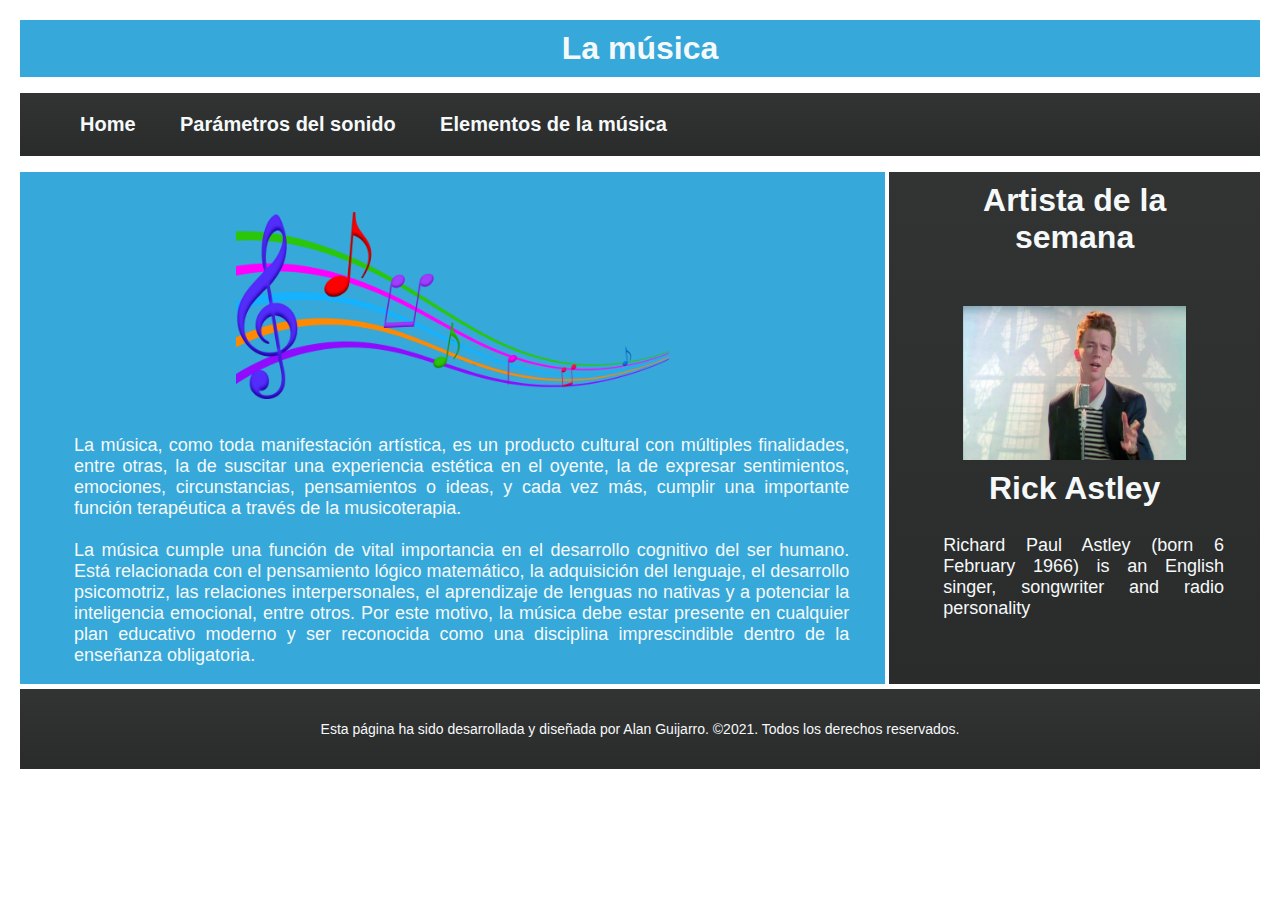
==== index.html @ 2eef7f76 "Proyecto" ====
<!DOCTYPE html>
<html lang="en">

<head>
    <meta charset="UTF-8">
    <title>Proyecto Página</title>
    <link rel="stylesheet" href="/assets/css/styles.css">
    <link rel="stylesheet" href="/assets/css/mediaqueries.css">
    <script src="/assets/js/responsive-menu.js"></script>
</head>

<body>
    <div class="caja">

        <header>
            <h1>La música</h1>
        </header>
        <nav id="menuicono">
            <img src="/assets/img/588a64c6d06f6719692a2d0c.png" width="40" height="40" id="menu-img">
        </nav>
        <nav id="menuprincipal">
            <div>
            <ul>
                <li><a href="/index.html">Home</a></li>
                <li><a href="/paginas auxiliares/params.html">Parámetros del sonido</a></li>
                <li><a href="/paginas auxiliares/elems.html">Elementos de la música</a></li>
            </ul>
        </div>
        </nav>

    <div class="contenido">
        <article>
            
            <img class="img-content" src="assets/img/R.png" width="50%" >
            <br/>
            <br/>   
            <p>
                La música, como toda manifestación artística, es un producto cultural con múltiples finalidades, entre otras, la
                de suscitar una experiencia estética en el oyente, la de expresar sentimientos, emociones, circunstancias,
                pensamientos o ideas, y cada vez más, cumplir una importante función terapéutica a través de la musicoterapia.
                </br></br>
                La música cumple una función de vital importancia en el desarrollo cognitivo del ser humano. Está relacionada
                con el pensamiento lógico matemático, la adquisición del lenguaje, el desarrollo psicomotriz, las relaciones
                interpersonales, el aprendizaje de lenguas no nativas y a potenciar la inteligencia emocional, entre otros. Por
                este motivo, la música debe estar presente en cualquier plan educativo moderno y ser reconocida como una
                disciplina imprescindible dentro de la enseñanza obligatoria.
            </p>
        </article>

        <aside>
            <h1>Artista de la semana</h1>
            <img class="img-content" src="assets/img/rick.png" width="60%" height="30%" >
            <h1>Rick Astley</h1>
        </br>
            <p>Richard Paul Astley (born 6 February 1966) is an English singer, songwriter and radio personality</p>
        </aside>
    </div>
    <footer>Esta página ha sido desarrollada y diseñada por Alan Guijarro. ©2021. Todos los derechos reservados.</footer>
    </div>
</body>
</html>
---- assets/css/styles.css ----
*{
    color: #f5f9fa;
}

aside, footer{
    background: linear-gradient(#323333, #2a2b2b);

}
header,article{
    background-color: hsl(198,68%,53%);
}

#menuicono{
    background: linear-gradient(#323333, #2a2b2b);

    margin: 10px 10px 10px 0px;
}

#menuprincipal{
    background: linear-gradient(#323333, #2a2b2b);
    display: block;
}
ul{
    background: transparent;

}
a{
    background: transparent;

}

#menuprincipal>div {
    max-width: 960px;
}

#menuprincipal li {
    display: inline-block;
}

#menuprincipal a {
    font: bold 20px Arial, sans-serif;
    color: #f5f9fa;
    text-decoration: none;
}
#menuicono {
    display: none;
    width: 100%;
}
h1 {
    font-family: -apple-system, BlinkMacSystemFont, 'Segoe UI', Roboto, Oxygen, Ubuntu, Cantarell, 'Open Sans', 'Helvetica Neue', sans-serif;
    display: block;
    font-size: 2em;
    margin-left: 0.67em;
    margin-right: 0.67em;
    margin-top: 0;
    margin-bottom: 0;
    font-weight: bold;
}

p {

    display: block;
    font-size: 18px;
    margin-right: 2em;
    margin-left: 3em;
    margin-top: 0;
    text-align: justify;
}

strong {
    font-weight: bold;
}

em {
    font-style: italic;
}

h2 {
    font-family: -apple-system, BlinkMacSystemFont, 'Segoe UI', Roboto, Oxygen, Ubuntu, Cantarell, 'Open Sans', 'Helvetica Neue', sans-serif;
}

body {
    margin: 20px;
}

table, th, td {
    border: 1px solid black;
  }
li {
    flex-grow: 1;
}

a {
    display: block;
    padding: 1em;
    text-align: center;
    text-decoration: none;
    color: #323333;
    transition: all 500ms ease;
}

a:hover {
    color: #323333;
    background-color: #f5f9fa;
}

.img-content {
    padding-top: 40px;
    display: block;
    margin-left: auto;
    margin-right: auto;
}

/* SECCIONES*/
.caja{
    font-family: Arial, Helvetica, sans-serif;
}

h1{
    padding: 10px;
    text-align: center;
}

header{
    text-align: center;
}
footer{
    width: 100% ;
    padding: 2rem 0;
    display: block;
    color: #f5f9fa;
    text-align: center;
    font-family: 'Montserrat', sans-serif;
    font-size: 14px;
}
.contenido{
    display: flex;
    width: 100%;
}
iframe{
    display: block;
    margin-left: auto;
    margin-right: auto;
    margin-top: 20px;
}
article{
    margin-right: 4px;
    flex-basis: 70%;
}
aside {
    flex-basis: 30%;

}
footer{
    margin-top: 5px;
}

strong {
    stroke-width: 0.5em;
}

#param, table{
    margin: 0px auto;
    text-align: center;
}
.article-secondary{
    flex-basis: 100%;
}
#leyenda{
    margin-left: 27%;
}
---- assets/css/mediaqueries.css ----
@media (max-width: 1120px) {
    a{
        font-size: large;
    }
    article h1 {
        margin-bottom: 0px;
    }
}

@media (max-width: 550px) {
}

@media (max-width: 720px) {
    
    aside {
        width: 90%;
    }
    #menuprincipal {
        display: none;
        width: 100%;
        height: 100%;
        padding: 0%;
    }
    #menuprincipal li {
        width: 100%;
        display: block;
        margin-right: 0px;
        text-align: center;
    }    
    #menuicono {
        display: block;
    }
    .img-content {
        width: 40%;
        height: 10%;
    }
    /*
    #cabeceralogo>div {
        text-align: center;
    }
    #cabeceralogo h1 {
        font: bold 46px Arial, sans-serif;
    }

    .seccionpie {
        width: 94%;
        text-align: center;
    }
    #cabeceralogo>div {
        text-align: center;
    }*/
}
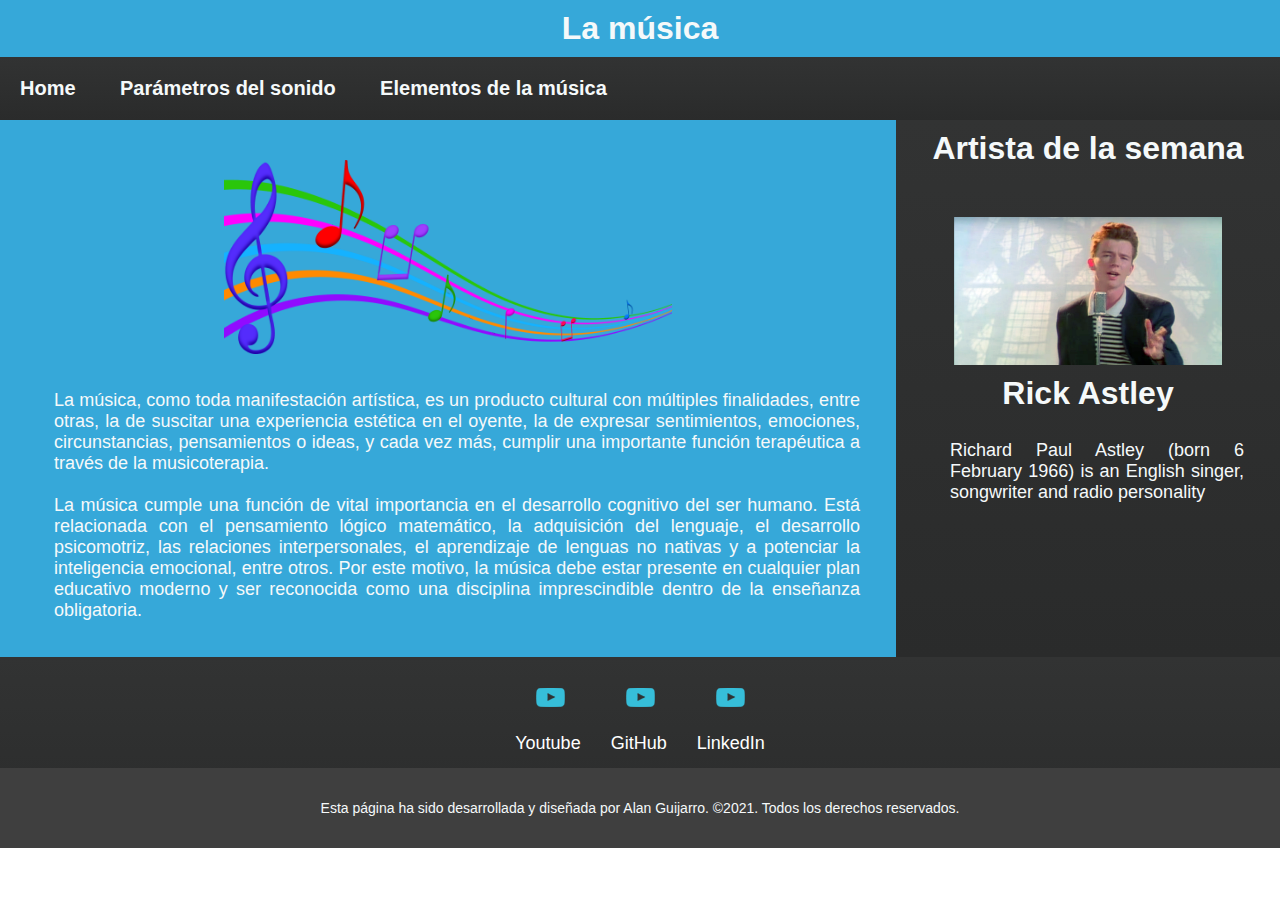
==== commit 80f2b055: "css" ====
--- a/index.html
+++ b/index.html
@@ -28,34 +28,60 @@
         </div>
         </nav>
 
-    <div class="contenido">
-        <article>
+        <div class="contenido">
+            <article>
+                
+                <img class="img-content" src="assets/img/R.png" width="50%" >
+                <br/>
+                <br/>   
+                <p>
+                    La música, como toda manifestación artística, es un producto cultural con múltiples finalidades, entre otras, la
+                    de suscitar una experiencia estética en el oyente, la de expresar sentimientos, emociones, circunstancias,
+                    pensamientos o ideas, y cada vez más, cumplir una importante función terapéutica a través de la musicoterapia.
+                    </br></br>
+                    La música cumple una función de vital importancia en el desarrollo cognitivo del ser humano. Está relacionada
+                    con el pensamiento lógico matemático, la adquisición del lenguaje, el desarrollo psicomotriz, las relaciones
+                    interpersonales, el aprendizaje de lenguas no nativas y a potenciar la inteligencia emocional, entre otros. Por
+                    este motivo, la música debe estar presente en cualquier plan educativo moderno y ser reconocida como una
+                    disciplina imprescindible dentro de la enseñanza obligatoria.
+                </p>
+            </br>
+        </br>
+            </article>
+
+            <aside>
+                <h1>Artista de la semana</h1>
+                <img class="img-content" src="assets/img/rick.png" width="70%" height="35%" >
+                <h1>Rick Astley</h1>
+            </br>
+                <p>Richard Paul Astley (born 6 February 1966) is an English singer, songwriter and radio personality</p>
+            </aside>
+        </div>
+        <footer>
+            <div class="social-footer">
+                <div class="social">
+                    <ul>
+                        <li class="red-social"><a href="https://www.youtube.com/watch?v=dQw4w9WgXcQ"><img src="/assets/img/youtube.png"></a></li>
+                        <li class="red-social"><a href="https://github.com/AlanJuker"><img src="/assets/img/youtube.png"></a></li>
+                        <li class="red-social"><a href="https://www.linkedin.com/in/alan-guijarro-pomboza/"><img src="/assets/img/youtube.png"></a></li>
+                    </ul>
+                </div>
+                <br/>
+                <br/>
+            </div>
+
+            <div class="quick-links">
+                <ul>
+                    <li class="quick-items"><a >Youtube</a></li>
+                    <li class="quick-items"><a >GitHub</a></li>
+                    <li class="quick-items"><a >LinkedIn</a></li>
+                </ul>
+            </div>
             
-            <img class="img-content" src="assets/img/R.png" width="50%" >
-            <br/>
-            <br/>   
-            <p>
-                La música, como toda manifestación artística, es un producto cultural con múltiples finalidades, entre otras, la
-                de suscitar una experiencia estética en el oyente, la de expresar sentimientos, emociones, circunstancias,
-                pensamientos o ideas, y cada vez más, cumplir una importante función terapéutica a través de la musicoterapia.
-                </br></br>
-                La música cumple una función de vital importancia en el desarrollo cognitivo del ser humano. Está relacionada
-                con el pensamiento lógico matemático, la adquisición del lenguaje, el desarrollo psicomotriz, las relaciones
-                interpersonales, el aprendizaje de lenguas no nativas y a potenciar la inteligencia emocional, entre otros. Por
-                este motivo, la música debe estar presente en cualquier plan educativo moderno y ser reconocida como una
-                disciplina imprescindible dentro de la enseñanza obligatoria.
-            </p>
-        </article>
-
-        <aside>
-            <h1>Artista de la semana</h1>
-            <img class="img-content" src="assets/img/rick.png" width="60%" height="30%" >
-            <h1>Rick Astley</h1>
-        </br>
-            <p>Richard Paul Astley (born 6 February 1966) is an English singer, songwriter and radio personality</p>
-        </aside>
-    </div>
-    <footer>Esta página ha sido desarrollada y diseñada por Alan Guijarro. ©2021. Todos los derechos reservados.</footer>
+            <div class="footer-final">
+                Esta página ha sido desarrollada y diseñada por Alan Guijarro. ©2021. Todos los derechos reservados.
+            </div>
+        </footer>
     </div>
 </body>
 </html>--- a/assets/css/styles.css
+++ b/assets/css/styles.css
@@ -1,7 +1,9 @@
 *{
+    margin: 0;
+    padding:0;
+    box-sizing: border-box;
     color: #f5f9fa;
 }
-
 aside, footer{
     background: linear-gradient(#323333, #2a2b2b);
 
@@ -12,21 +14,19 @@
 
 #menuicono{
     background: linear-gradient(#323333, #2a2b2b);
-
-    margin: 10px 10px 10px 0px;
 }
 
 #menuprincipal{
     background: linear-gradient(#323333, #2a2b2b);
     display: block;
 }
-ul{
+nav ul {
+    background:transparent;
+    display: block;
+    list-style-type: disc;
+}
+nav a{
     background: transparent;
-
-}
-a{
-    background: transparent;
-
 }
 
 #menuprincipal>div {
@@ -79,18 +79,14 @@
     font-family: -apple-system, BlinkMacSystemFont, 'Segoe UI', Roboto, Oxygen, Ubuntu, Cantarell, 'Open Sans', 'Helvetica Neue', sans-serif;
 }
 
-body {
-    margin: 20px;
-}
-
 table, th, td {
     border: 1px solid black;
   }
-li {
+nav li {
     flex-grow: 1;
 }
 
-a {
+nav a {
     display: block;
     padding: 1em;
     text-align: center;
@@ -99,7 +95,7 @@
     transition: all 500ms ease;
 }
 
-a:hover {
+nav a:hover {
     color: #323333;
     background-color: #f5f9fa;
 }
@@ -111,7 +107,6 @@
     margin-right: auto;
 }
 
-/* SECCIONES*/
 .caja{
     font-family: Arial, Helvetica, sans-serif;
 }
@@ -123,15 +118,6 @@
 
 header{
     text-align: center;
-}
-footer{
-    width: 100% ;
-    padding: 2rem 0;
-    display: block;
-    color: #f5f9fa;
-    text-align: center;
-    font-family: 'Montserrat', sans-serif;
-    font-size: 14px;
 }
 .contenido{
     display: flex;
@@ -144,17 +130,12 @@
     margin-top: 20px;
 }
 article{
-    margin-right: 4px;
     flex-basis: 70%;
 }
 aside {
     flex-basis: 30%;
 
 }
-footer{
-    margin-top: 5px;
-}
-
 strong {
     stroke-width: 0.5em;
 }
@@ -167,5 +148,62 @@
     flex-basis: 100%;
 }
 #leyenda{
-    margin-left: 27%;
+    margin-left: 33%;
+}
+.social-footer{
+    margin: 0;
+    padding: 0;
+}
+.social{
+    display: flex;
+}
+.social ul{
+    display: flex;
+    padding: 20px;
+
+    height: 30px;
+    margin: auto;
+}
+.red-social{
+    list-style: none;
+
+}
+.red-social a{
+    padding: 10px 25px;
+    font-size: 35px;
+    color: hsl(198,68%,53%);
+}
+.quick-links{
+    display: flex;
+    width: 50%;
+    margin: auto;
+}
+.quick-links ul{
+    display: flex;
+    height: 35px;
+    margin: auto;
+}
+.quick-items a:hover{
+    color: hsl(198,68%,53%);
+}
+.quick-items{
+    list-style: none;
+}
+.quick-items a{
+    text-decoration: none;
+    padding: 0px 15px;
+    font-size: 18px;
+    color: white;
+    transition: all .25;
+}
+.footer-final{
+
+    width: 100% ;
+    padding: 2rem 0;
+    display: block;
+    color: #f5f9fa;
+    text-align: center;
+    font-family: 'Montserrat', sans-serif;
+    font-size: 14px;
+    background-color: #3f3f3f;
 }--- a/assets/css/mediaqueries.css
+++ b/assets/css/mediaqueries.css
@@ -7,11 +7,13 @@
     }
 }
 
-@media (max-width: 550px) {
+@media (max-width: 600px) {
 }
 
 @media (max-width: 720px) {
-    
+    p{
+        font-size: 14px;
+    }
     aside {
         width: 90%;
     }
@@ -32,21 +34,6 @@
     }
     .img-content {
         width: 40%;
-        height: 10%;
+        height: 15%;
     }
-    /*
-    #cabeceralogo>div {
-        text-align: center;
-    }
-    #cabeceralogo h1 {
-        font: bold 46px Arial, sans-serif;
-    }
-
-    .seccionpie {
-        width: 94%;
-        text-align: center;
-    }
-    #cabeceralogo>div {
-        text-align: center;
-    }*/
 }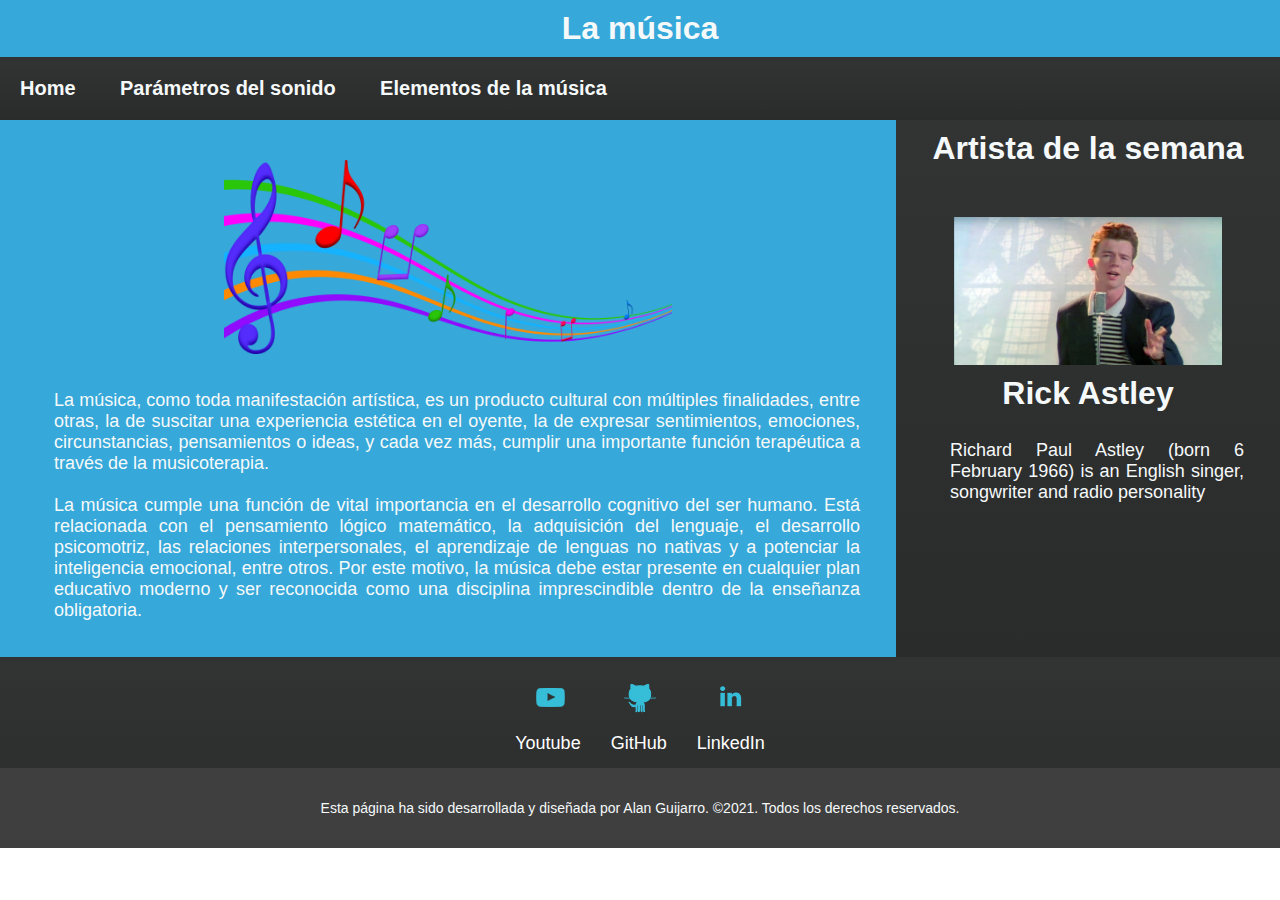
==== commit ba26846c: "social" ====
--- a/index.html
+++ b/index.html
@@ -62,8 +62,8 @@
                 <div class="social">
                     <ul>
                         <li class="red-social"><a href="https://www.youtube.com/watch?v=dQw4w9WgXcQ"><img src="/assets/img/youtube.png"></a></li>
-                        <li class="red-social"><a href="https://github.com/AlanJuker"><img src="/assets/img/youtube.png"></a></li>
-                        <li class="red-social"><a href="https://www.linkedin.com/in/alan-guijarro-pomboza/"><img src="/assets/img/youtube.png"></a></li>
+                        <li class="red-social"><a href="https://github.com/AlanJuker"><img src="/assets/img/github.png"></a></li>
+                        <li class="red-social"><a href="https://www.linkedin.com/in/alan-guijarro-pomboza/"><img src="/assets/img/linkedin.png"></a></li>
                     </ul>
                 </div>
                 <br/>
--- a/assets/css/mediaqueries.css
+++ b/assets/css/mediaqueries.css
@@ -8,6 +8,12 @@
 }
 
 @media (max-width: 600px) {
+    p{
+        font-size: 7px;
+    }
+    th{
+        font-size: 10px;
+    }
 }
 
 @media (max-width: 720px) {
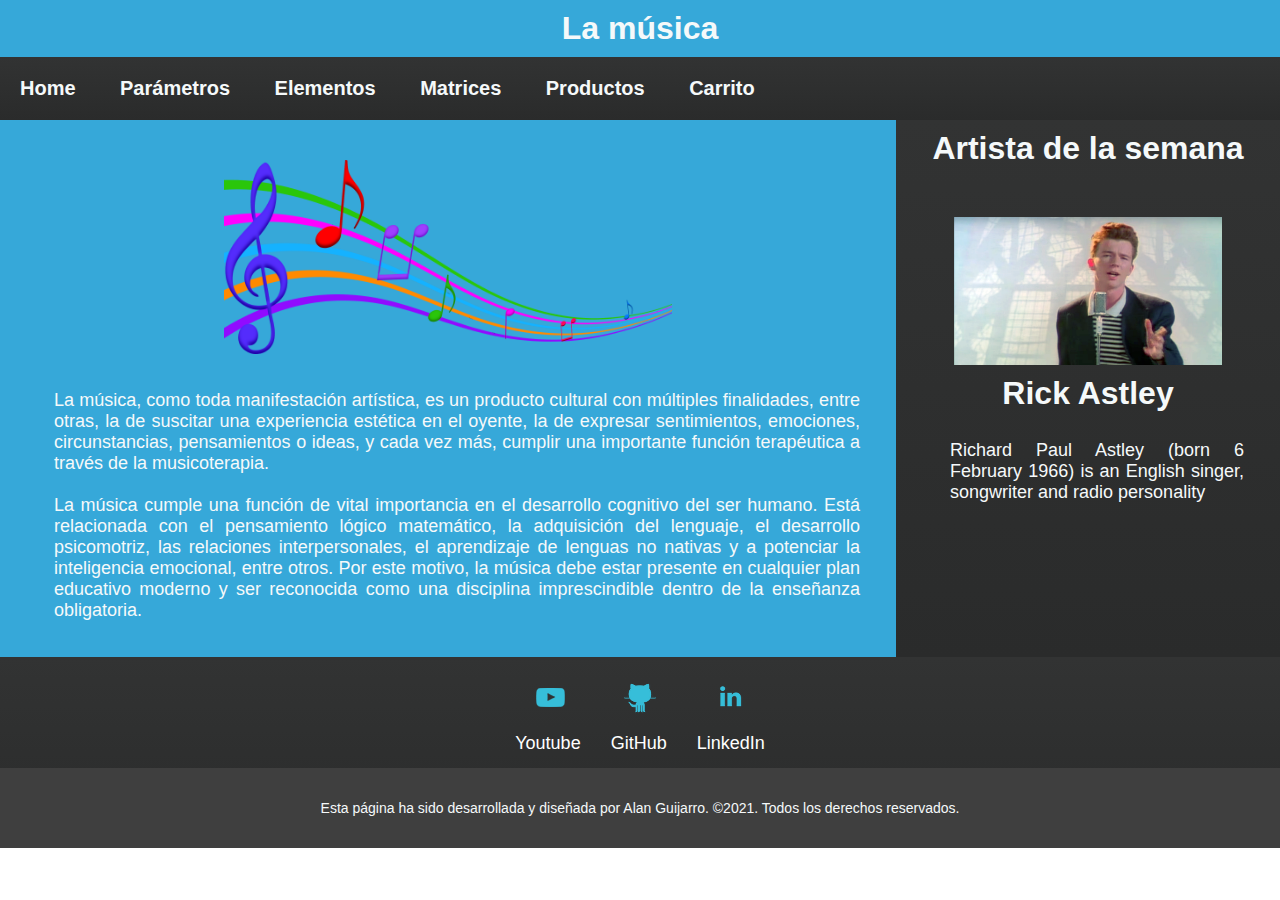
==== commit ca329c08: "Carrito de compras" ====
--- a/index.html
+++ b/index.html
@@ -16,14 +16,17 @@
             <h1>La música</h1>
         </header>
         <nav id="menuicono">
-            <img src="/assets/img/588a64c6d06f6719692a2d0c.png" width="40" height="40" id="menu-img">
+            <img style="margin: 10px;" src="/assets/img/588a64c6d06f6719692a2d0c.png" width="40" height="40" id="menu-img">
         </nav>
         <nav id="menuprincipal">
             <div>
             <ul>
                 <li><a href="/index.html">Home</a></li>
-                <li><a href="/paginas auxiliares/params.html">Parámetros del sonido</a></li>
-                <li><a href="/paginas auxiliares/elems.html">Elementos de la música</a></li>
+                <li><a href="/paginas auxiliares/params.html">Parámetros</a></li>
+                <li><a href="/paginas auxiliares/elems.html">Elementos</a></li>
+                <li><a href="/paginas auxiliares/matrices.html">Matrices</a></li>
+                <li><a href="/paginas auxiliares/productos.html">Productos</a></li>
+                <li><a href="/paginas auxiliares/carrito.html">Carrito</a></li>
             </ul>
         </div>
         </nav>
@@ -49,7 +52,7 @@
         </br>
             </article>
 
-            <aside>
+            <aside class="aside-index">
                 <h1>Artista de la semana</h1>
                 <img class="img-content" src="assets/img/rick.png" width="70%" height="35%" >
                 <h1>Rick Astley</h1>
--- a/assets/css/styles.css
+++ b/assets/css/styles.css
@@ -4,7 +4,8 @@
     box-sizing: border-box;
     color: #f5f9fa;
 }
-aside, footer{
+
+.aside-index, footer{
     background: linear-gradient(#323333, #2a2b2b);
 
 }
--- a/assets/css/mediaqueries.css
+++ b/assets/css/mediaqueries.css
@@ -5,24 +5,12 @@
     article h1 {
         margin-bottom: 0px;
     }
-}
-
-@media (max-width: 600px) {
-    p{
-        font-size: 7px;
-    }
-    th{
-        font-size: 10px;
+    #btnMusica, #btnVinyl, #btnMerch, #titulo{
+        width: 150px;
     }
 }
 
-@media (max-width: 720px) {
-    p{
-        font-size: 14px;
-    }
-    aside {
-        width: 90%;
-    }
+@media (max-width: 800px) {
     #menuprincipal {
         display: none;
         width: 100%;
@@ -35,11 +23,49 @@
         margin-right: 0px;
         text-align: center;
     }    
+    #menuprincipal a{
+        font-size: 15px;
+    }
     #menuicono {
         display: block;
     }
+    #btnMusica, #btnVinyl, #btnMerch, #titulo{
+        width: 100px;
+    }    
     .img-content {
-        width: 40%;
+        width: 50%;
+        height: 30%;
+    }
+
+}
+
+
+@media (max-width: 720px) {
+    p{
+        font-size: 14px;
+    }
+    aside {
+        width: 90%;
+    }
+    
+    .img-content {
+        width: 45%;
+        height: 25%;
+    }
+}
+
+@media (max-width: 600px) {
+    .img-content {
+        width: 35%;
         height: 15%;
     }
+
+}
+
+@media (max-width: 400px) {
+    .img-content {
+        width: 25%;
+        height: 10%;
+    }
+
 }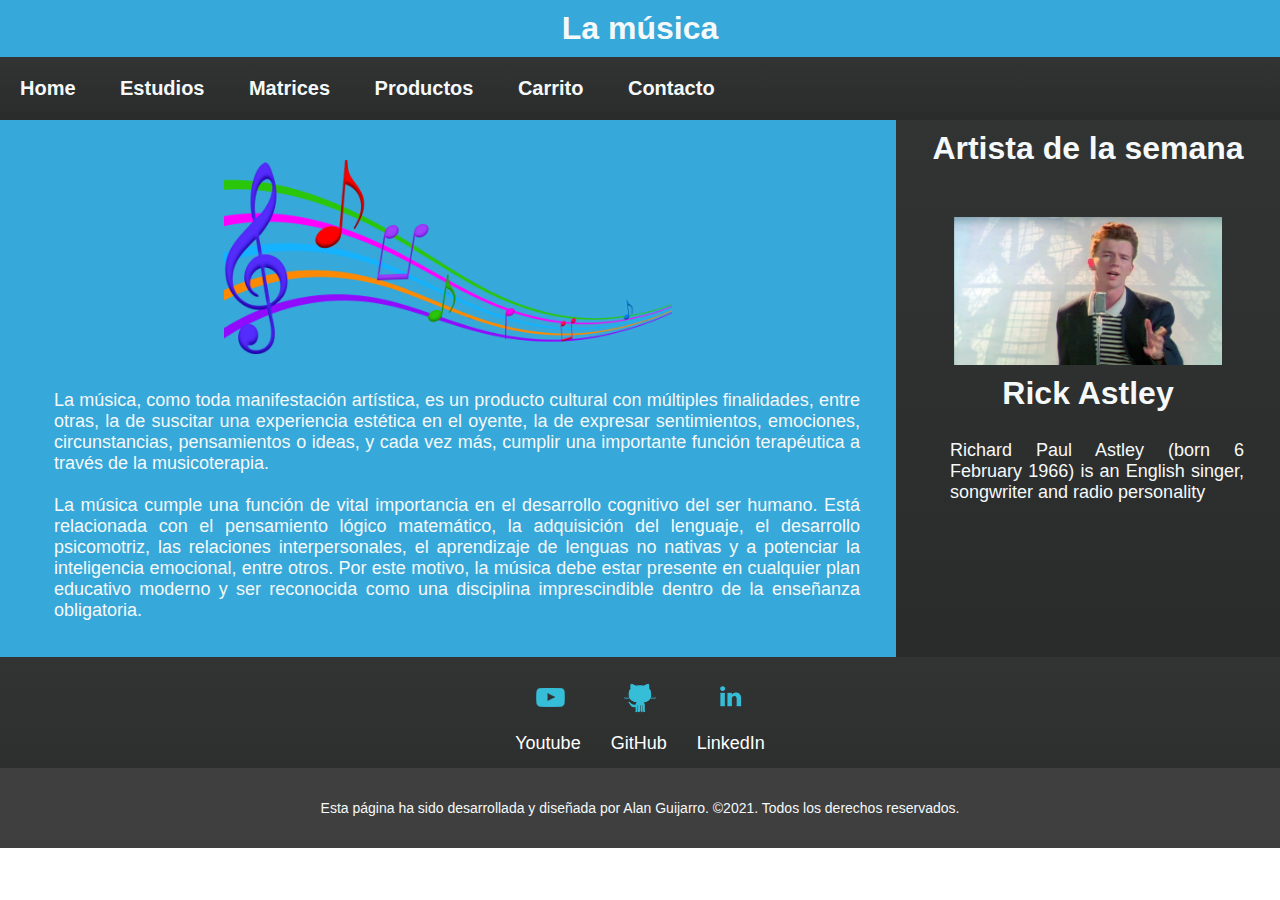
==== commit e59260a7: "formulario" ====
--- a/index.html
+++ b/index.html
@@ -22,11 +22,11 @@
             <div>
             <ul>
                 <li><a href="/index.html">Home</a></li>
-                <li><a href="/paginas auxiliares/params.html">Parámetros</a></li>
-                <li><a href="/paginas auxiliares/elems.html">Elementos</a></li>
+                <li><a href="/paginas auxiliares/params.html">Estudios</a></li>
                 <li><a href="/paginas auxiliares/matrices.html">Matrices</a></li>
                 <li><a href="/paginas auxiliares/productos.html">Productos</a></li>
                 <li><a href="/paginas auxiliares/carrito.html">Carrito</a></li>
+                <li><a href="/paginas auxiliares/contacto.html">Contacto</a></li>
             </ul>
         </div>
         </nav>
--- a/assets/css/styles.css
+++ b/assets/css/styles.css
@@ -141,10 +141,6 @@
     stroke-width: 0.5em;
 }
 
-#param, table{
-    margin: 0px auto;
-    text-align: center;
-}
 .article-secondary{
     flex-basis: 100%;
 }
